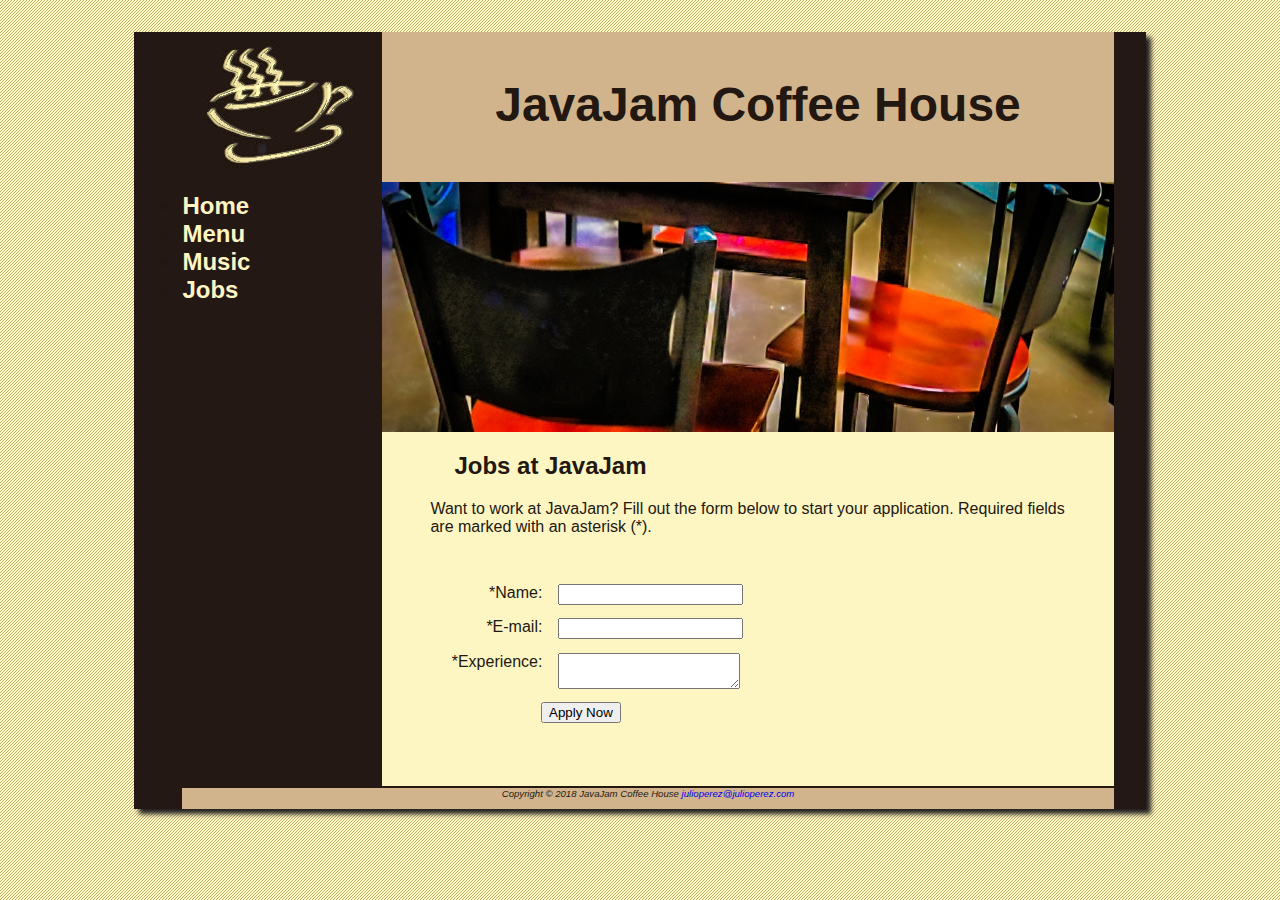
==== jobs.html @ 0f8f4ce4 "Add files via upload" ====
<!DOCTYPE html>
<html lang="en">

<head>
    <meta charset="UTF-8">
    <meta http-equiv="X-UA-Compatible" content="IE=edge">
    <meta name="viewport" content="width=device-width, initial-scale=1.0">
    <link rel="stylesheet" href="javajam.css">
    <title>JavamJam Coffee House Jobs</title>
</head>

<body>
    <div id="wrapper">
        <header>
            <h1>JavaJam Coffee House</h1>
        </header>
        <nav>
            <li><a href="index.html">Home</a></li>
            <li><a href="menu.html">Menu</a></li>
            <li><a href="music.html">Music</a></li>
            <li><a href="jobs.html">Jobs</a></li>
        </nav>
        <main>

            <div id="herojobs">
            </div>

            <h2>Jobs at JavaJam</h2>

            <p>Want to work at JavaJam? Fill out the form below to start your application.
                Required fields are marked with an asterisk (*).
            </p>

            <form name="jobs" method="post" id="jobs" action="http://webdevbasics.net/scripts/javajam8.php">

                <label for="name">*Name:</label>
                <input type="text" name="myName" id="myName" required>

                <label for="email">*E-mail:</label>
                <input type="email" name="myEmail" id="myEmail" required>

                <label for="exp">*Experience:</label>
                <textarea name="exp" id="exp" rows="2" cols="20" required></textarea>

                <input id="mySubmit" type="submit" value="Apply Now">

            </form>


            <br>
        </main>
        <footer>
            Copyright &copy; 2018 JavaJam Coffee House

            <a href="mailto:julioperez@julioperez.com">julioperez@julioperez.com</a>
        </footer>
    </div>
</body>

</html>




















</body>

</html>
---- javajam.css ----
body {
  background-image: url(images/background.gif);
  background-color: #fcebb6;
  color: #221811;
  font-family: Verdana, arial, sans-serif;
}

main {
  margin-left: 200px;
  padding-left: 0;
  padding-right: 0;
  padding-top: 0;
  background-color: #fef6c2;
  display: block;
}

header {
  background-color: #d2b48c;
  height: 150px;
  background-image: url(images/javajamlogo.jpg);
  background-repeat: no-repeat;
  display: block;
}

h1 {
  text-align: center;
  padding-top: 45px;
  padding-left: 220px;
  font-size: 3em;
}

h2 {
  padding-left: 3em;
  padding-right: 2em;
}

h3 {
  padding-left: 3em;
  padding-right: 2em;
}

h4 {
  background-color: #d2b48c;
  font-size: 1.2em;
  padding-left: 3em;
  padding-right: 2em;
  padding-bottom: 0em;
  text-transform: uppercase;
  border-bottom: solid;
  clear: left;
}

p {
  padding-left: 3em;
  padding-right: 2em;
}

div {
  padding-left: 3em;
  padding-right: 2em;
}

form {
  padding: 2em;
}

label {
  float: left;
  display: block;
  text-align: right;
  width: 8em;
  padding-right: 1em;
}

input {
  display: block;
  margin-bottom: 1em;
}

textarea {
  display: block;
  margin-bottom: 1em;
}

dd {
  padding-left: 3em;
  padding-right: 2em;
}

dt {
  padding-left: 3em;
  padding-right: 2em;
}

ul {
  padding-left: 3em;
  padding-right: 2em;
}

dl {
  padding-left: 3em;
  padding-right: 2em;
}

nav {
  font-weight: bold;
  font-size: 1.5em;
  padding-top: 10px;
  float: left;
  width: 200px;
  display: block;
}

nav a {
  text-decoration: none;
}

nav ul {
  list-style: none;
  padding-left: 0;
}

nav a:link {
  color: #fef6c2;
}
nav a:visited {
  color: #d2b48c;
}

nav a:hover {
  color: #cc9933;
}

a {
  text-decoration: none;
}

img {
  padding-left: 10px;
  padding-right: 10px;
}

footer {
  background-color: #d2b48c;
  font-size: 0.6em;
  font-style: italic;
  text-align: center;
  padding-bottom: 10px;
  border-top: 2px solid #221811;
  display: block;
}

table {
  display: center;
  width: 90%;
  border-spacing: 0;
  background-color: #fef6c2;
  margin-left: auto;
  margin-right: auto;
}

td {
  padding: 10px;
}

th {
  padding: 10px;
}

tr:nth-of-type(odd) {
  background-color: #d2b48e;
}

#wrapper {
  background-color: #231814;
  min-width: 900px;
  max-width: 1280px;
  box-shadow: 5px 5px 5px #1e1e1e;
  width: 80%;
  margin-right: auto;
  margin-left: auto;
  box-sizing: border-box;
}

#mySubmit {
  margin-left: 9.5em;
}

#herojobs {
  height: 250px;
  background-image: url(images/herojobs.jpg);
  background-size: 100% 100%;
}

#heroroad {
  background-image: url(images/heroroad.jpg);
  background-size: 100%;
  height: 250px;
  background-repeat: no-repeat;
}

#heromugs {
  background-image: url(images/heromugs.jpg);
  background-size: 100%;
  height: 250px;
  background-repeat: no-repeat;
}

#heroguitar {
  background-image: url(images/heroguitar.jpg);
  background-size: 100%;
  height: 250px;
  background-repeat: no-repeat;
}

#mobile {
  display: none;
}

#desktop {
  display: inline;
}

.winding-road {
  width: 640;
  height: 480;
  float: right;
}

.mugs-container {
  width: auto;
  height: auto;
  float: right;
}

.details {
  padding-left: 20%;
  padding-right: 20%;
  overflow: auto;
}

.floatleft {
  float: left;
  padding-right: 2em;
  padding-bottom: 2em;
}

@media only screen and (max-width: 1024px) {
  body {
    margin: 0;
    background-image: none;
  }
  #wrapper {
    width: auto;
    min-width: 0;
    margin: 0;
    padding: 0;
    box-shadow: none;
  }
  header {
    border-bottom: 5px solid #fef6c2;
  }
  h1 {
    margin-top: 0;
    margin-bottom: 1em;
    padding-top: 1em;
    padding-bottom: 1em;
    font-size: 2.5em;
  }
  nav {
    float: none;
    width: auto;
    padding-top: 0;
    margin: 10px;
    font-size: 1.3em;
  }
  nav li {
    display: inline-block;
  }
  nav a {
    padding: 1em;
    width: 8em;
    font-weight: bold;
    border-style: none;
  }
  nav ul {
    padding: 0;
    margin: 0;
  }
  main {
    margin: 0;
    font-size: 90%;
  }
  #heroroad {
    padding: 0;
    margin: 0;
  }
  #heromugs {
    padding: 0;
    margin: 0;
  }
  #heroguitar {
    padding: 0;
    margin: 0;
  }
  #herojobs {
    padding: 0;
    margin: 0;
  }
}

@media only screen and (max-width: 768px) {
  header {
    background-image: url(images/javajammini.jpg);
    height: 128px;
  }
  h1 {
    font-size: 2em;
    text-align: center;
    padding-left: 0;
  }
  nav {
    margin: 0;
  }
  nav a {
    display: block;
    padding: 0.2em;
    width: auto;
    border-bottom: 1px solid #fef6c2;
  }
  nav li {
    display: block;
  }
  main {
    padding-top: 1px;
  }
  h2 {
    padding: 0.5em 0 0 0.5em;
    margin-right: 0.5em;
  }
  .details {
    padding-left: 0;
    padding-right: 0;
  }
  .floatleft {
    padding-left: 0.5;
    padding-right: 0.5;
  }
  #heroroad {
    background-image: none;
    height: auto;
  }
  #heromugs {
    background-image: none;
    height: auto;
  }
  #heroguitar {
    background-image: none;
    height: auto;
  }
  #herojobs {
    background-image: none;
    height: auto;
  }
  #mobile {
    display: inline;
  }
  #desktop {
    display: none;
  }
}
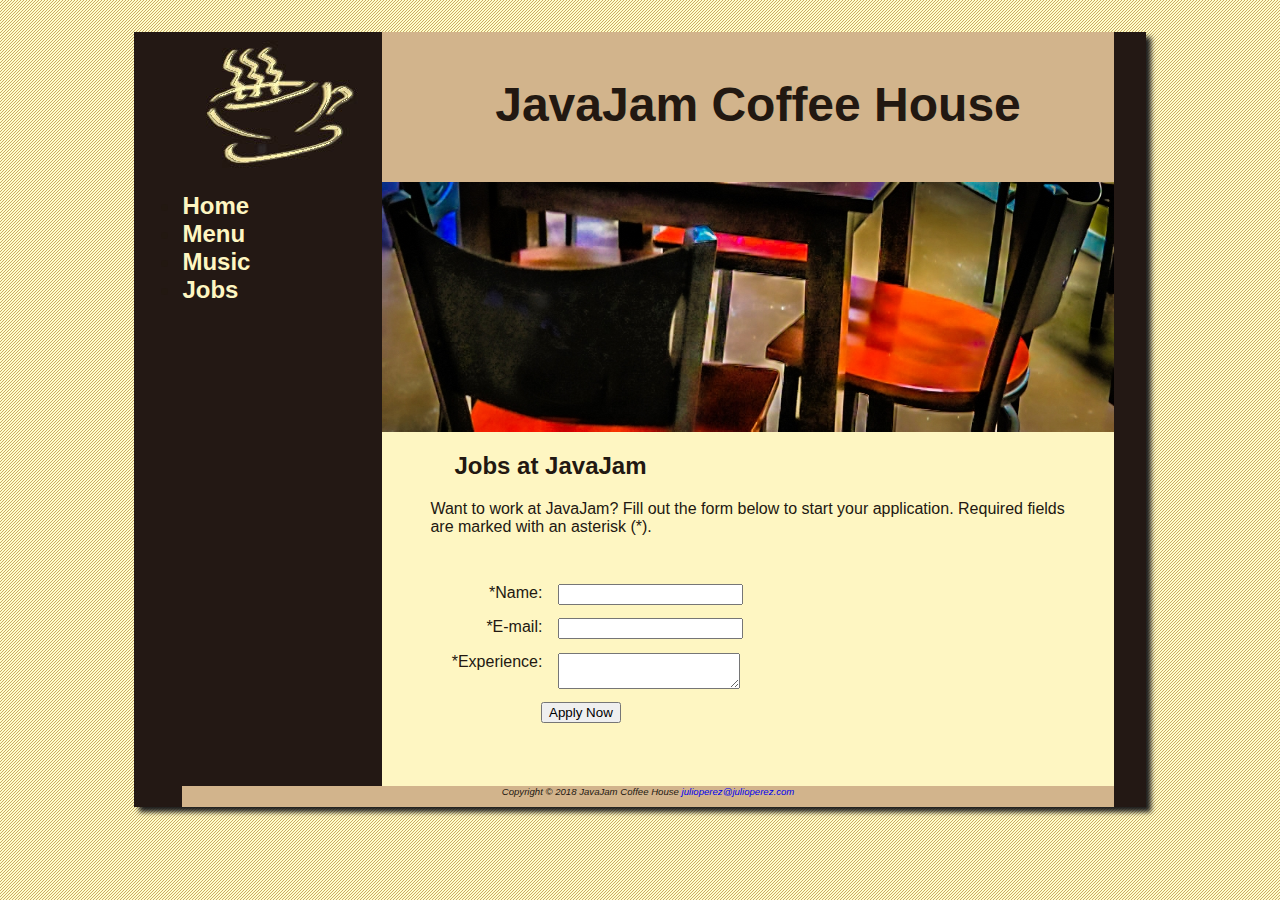
==== commit ec85cb20: "Add files via upload" ====
--- a/jobs.html
+++ b/jobs.html
@@ -5,6 +5,8 @@
     <meta charset="UTF-8">
     <meta http-equiv="X-UA-Compatible" content="IE=edge">
     <meta name="viewport" content="width=device-width, initial-scale=1.0">
+    <meta name="description"
+        content="JavaJam Coffee House, an awesome coffee shop that will make you feel right at home! We have music, pastries and currently hiring new employees!">
     <link rel="stylesheet" href="javajam.css">
     <title>JavamJam Coffee House Jobs</title>
 </head>
--- a/javajam.css
+++ b/javajam.css
@@ -44,7 +44,7 @@
   font-size: 1.2em;
   padding-left: 3em;
   padding-right: 2em;
-  padding-bottom: 0em;
+  padding-bottom: 0;
   text-transform: uppercase;
   border-bottom: solid;
   clear: left;
@@ -58,6 +58,11 @@
 div {
   padding-left: 3em;
   padding-right: 2em;
+}
+
+audio {
+  display: block;
+  margin-top: 1em;
 }
 
 form {
@@ -146,7 +151,6 @@
   font-style: italic;
   text-align: center;
   padding-bottom: 10px;
-  border-top: 2px solid #221811;
   display: block;
 }
 
@@ -227,6 +231,10 @@
   float: right;
 }
 
+.audiospace {
+  margin-bottom: 1.6em;
+}
+
 .mugs-container {
   width: auto;
   height: auto;
